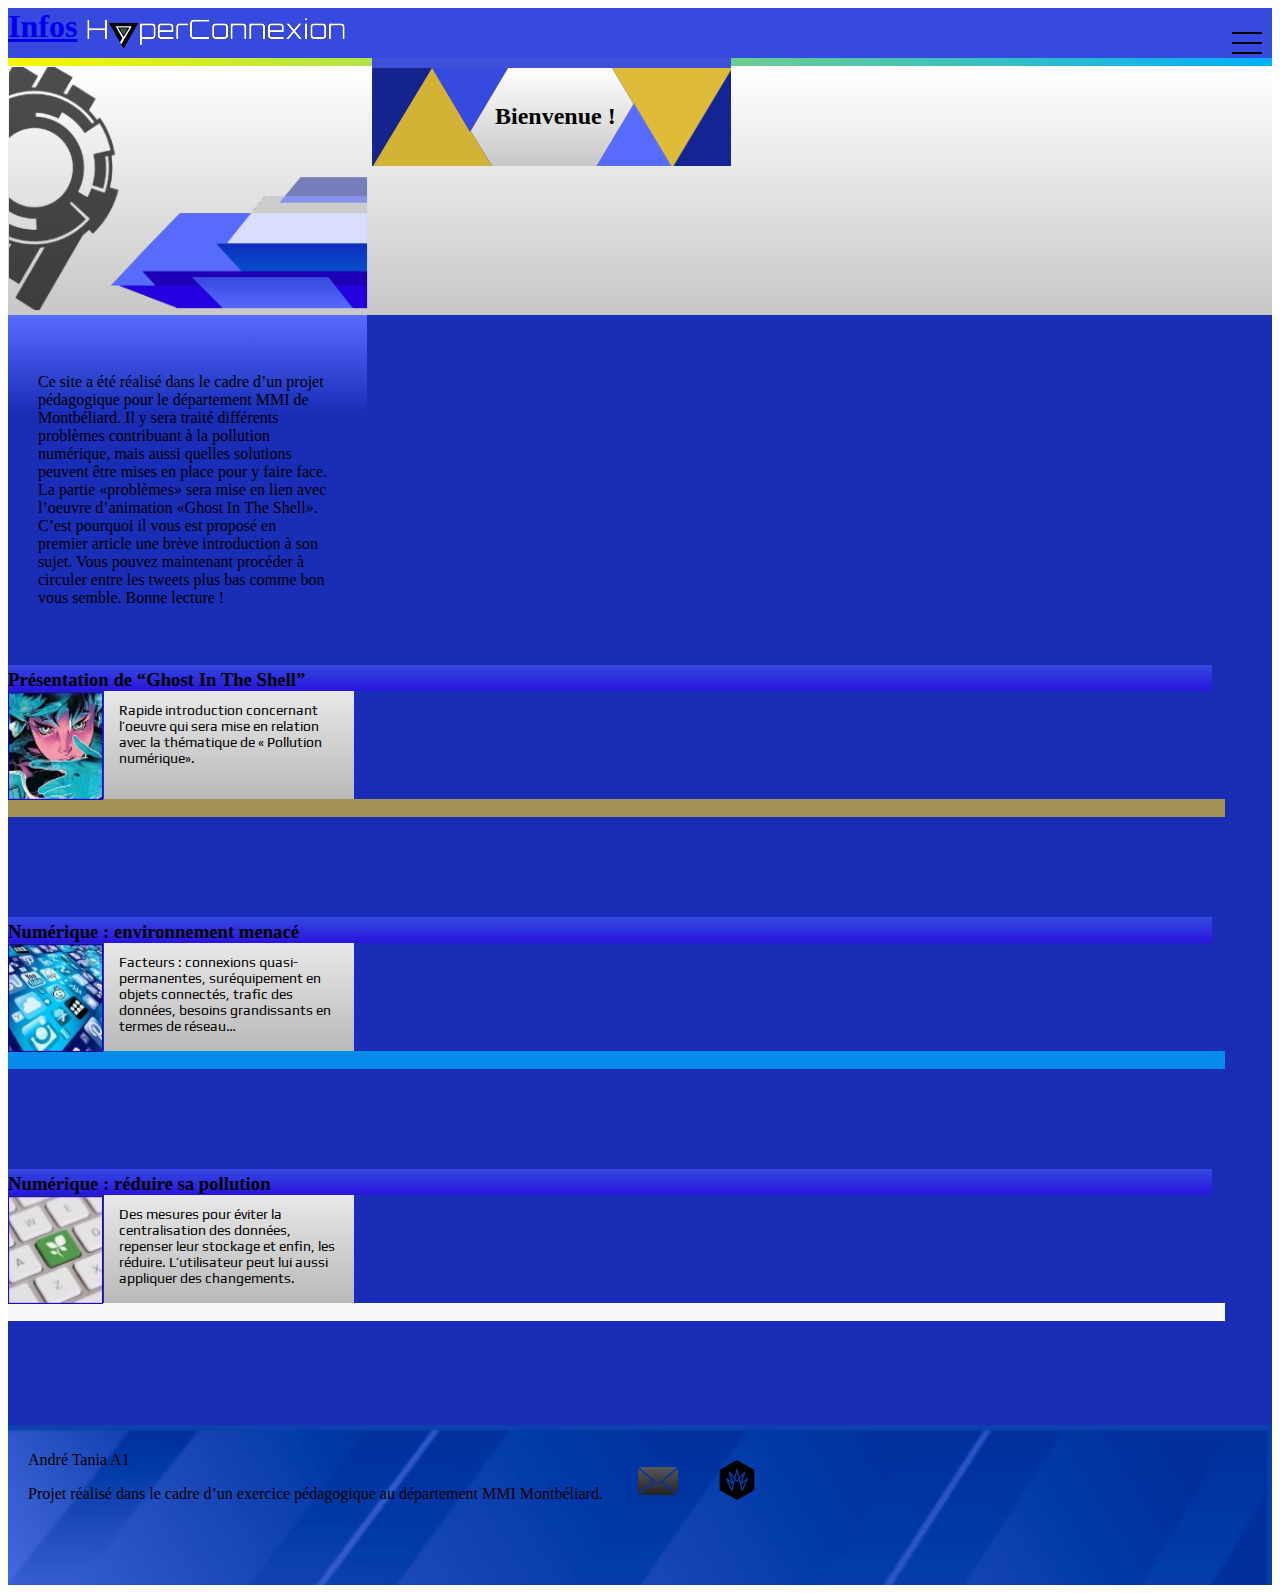
==== index.html @ 6649cec8 "css header et footer sur chaque page" ====
<!doctype html>
<html lang="fr">
<head>
    <meta charset="UTF-8">
    <meta name="viewport"
          content="width=device-width, user-scalable=no, initial-scale=1.0, maximum-scale=1.0, minimum-scale=1.0">
    <meta http-equiv="X-UA-Compatible" content="ie=edge">
    <meta name="viewport" content="width=device-width, initial-scale=1.0">
    <link rel="stylesheet" href="css/mescss/typography.css">
    <link rel="stylesheet" href="css/mescss/menu.css">
    <link rel="stylesheet" href="css/mescss/mise-en-page-accueil.css">
    <title> HyperConnexion - Projet S1 </title>
</head>
<body>
<header class="marge gradient">
    <h1> <span><a href="a-propos.html" align="left">Infos</a></span>
        <span class="logo"><a href="index.html"> HyperConnexion</a></span> </h1>

        <!-- <h1><a href="">Menu Mobile</a></h1> -->
        <div class="nav-toggle" onclick="document.documentElement.classList.toggle('menu-open')">
            <div class="nav-toggle-bar"></div>
        </div>
    <nav id="" class="menu">
        <ul>
            <li><a href="index.html">Accueil</a></li>
            <li><a href="article-intro.html">Article introductif</a></li>
            <li><a href="article-pbs.html">Article problèmes</a></li>
            <li><a href="article-solutions.html">Article solutions</a></li>
            <li><a href="a-propos.html">A propos</a></li>
            <li><a href="contact.html">Contact</a></li>

        </ul>
    </nav>
</header>

<div class="haut-page-accueil">
    <img src="img/Accueil/formes-geometriques-et-logo.png" height="260" width="395" alt="Formes géométriques et logo section 9">
    <div class="bandeau-bienvenue">
    <ul>
        <li><img class="triangles1" src="img/Accueil/triangles_left.png" width="137" height="98" alt="triangles"></li>
        <li><h2>Bienvenue !</h2></li>
        <li><img class="triangles2" src="img/Accueil/triangles_right.png" width="136" height="97" alt="triangles"></li>
    </ul>
    </div>

</div>

<main class="fond">
    <div class="blue-gradient"></div>

    <p> Ce site a été réalisé dans le cadre d’un projet pédagogique pour le département MMI de Montbéliard. Il y sera traité différents problèmes contribuant à la pollution numérique, mais aussi quelles solutions peuvent être
    mises en place pour y faire face.
    La partie «problèmes» sera mise en lien avec l’oeuvre d’animation «Ghost In The Shell». C’est pourquoi il vous est proposé en premier article une brève introduction à son sujet.
    Vous pouvez maintenant procéder à circuler entre les tweets plus bas comme bon vous semble.
    Bonne lecture ! </p>

<div class="tweets">

    <h3 class="marge-titres"> Présentation de “Ghost In The Shell” </h3>
        <img class="images-tweets" src="img/Accueil/icone-gits@2x.jpg" width="89" height="93" alt="icone Ghost In The Shell">
        <p class="gris"> Rapide introduction concernant
        l’oeuvre qui sera mise en relation
        avec la thématique de « Pollution
        numérique».
        </p>
    <div class="marge-basse1"> </div>

    <h3 class="marge-titres"> Numérique : environnement menacé </h3>
        <img class="images-tweets" src="img/Accueil/mobile-phone@2x.jpg" width="91" height="95" alt="icone applications">
        <p class="gris"> Facteurs : connexions quasi-permanentes, suréquipement en objets connectés, trafic des
        données, besoins grandissants en termes de réseau…
        </p>
    <div class="marge-basse2"> </div>

     <h3 class="marge-titres"> Numérique : réduire sa pollution </h3>
        <img class="images-tweets" src="img/Accueil/ICT-Agri2@2x.jpg" width="92" height="97" alt="icone clavier touche écologie">
        <p class="gris"> Des mesures pour éviter la centralisation des données,  repenser leur stockage et enfin, les réduire. L’utilisateur peut lui aussi appliquer des changements. </p>
    <div class="marge-basse3"> </div>



</div>

</main>

<footer>
    <div class="mentions module-footer">
    <p> André Tania A1</p>
    <p> Projet réalisé dans le cadre
        d’un exercice pédagogique au
        département MMI Montbéliard.</p>
    </div>
    <address class="contact-mmi module-footer">

            <a class="contact" href="contact.html">Contact</a>
            <a href="http://mmimontbeliard.com/"><div class="mmi"><img src="img/Footer/MMi_logo.svg" width="40" height="40" alt="Logo MMI"></div> </a>

    </address>
</footer>

</body>
</html>
---- css/mescss/typography.css ----
@import url('https://fonts.googleapis.com/css2?family=Orbitron&display=swap');
@import url('https://fonts.googleapis.com/css2?family=Play&display=swap');
@import url('https://fonts.googleapis.com/css2?family=Comfortaa:wght@300&display=swap');
body {


}


@font-face {
    font-family: 'Orbitron', sans-serif;
    font-weight: normal;
    font-style: normal;

}

@font-face {
    font-family: 'Comfortaa', cursive;
    font-weight: normal;
    font-style: normal;
}


@font-face {
    font-family: 'Play', sans-serif;
    font-weight: normal;
    font-style: normal;

}
---- css/mescss/menu.css ----
.nav-toggle {
    width: 30px;
    height: 30px;
    position: absolute;
    top: 52px;
    right: 18px;
    z-index: 2;
    display: flex;
    align-items: center;
    justify-content: center;
}

.nav-toggle-bar, .nav-toggle-bar::before,.nav-toggle-bar::after {
    content:"";
    background-color: black;
    width: 100%;
    height: 2px;
    position: absolute;
    left: 0;
    top: -10px;
}

.nav-toggle-bar::before{
    top: -10px;

}
.nav-toggle-bar::after{
    top: 10px;

}



.menu {
    visibility: hidden;
    background-color: midnightblue;
    position: fixed;
    top: 0;
    left: 0;
    bottom: 0;
    right: 0;
    display: flex;
    align-items: center;
    justify-content: center;
    transform: translateX(200px);
    transition: transform 1s;

}

.menu ul {
    list-style: none;
    margin: 0;
    padding: 0;
    font-size: 24px;
}

.menu a {
    color: white;
}

.menu-open .menu {
    visibility: visible;
    transform: translateX(0);
}
---- css/mescss/mise-en-page-accueil.css ----
body>header>h1>.logo>a {
    display: inline-block;
    width: 261px;
    height: 50px;
    background-image: url(../img/Header/logo.png);
    text-indent: -9999px;
    background-repeat: no-repeat;
    background-position: center;

}

header {
    background-color: #364AE0;

}

.marge {
    border-bottom: 8px solid;
    border-image-slice: 1;

}

.gradient {
    border-image-source: linear-gradient(to left, #00AFFC, #F9F700);
}

h1 {
    margin-bottom: 0;
    margin-top: 0;
}


.bandeau-bienvenue {
    background : linear-gradient(white,#C7C7C7);
    width: 359px;
    height: 98px;
    margin-top: -8px;

}

.blue-gradient {
    width: 359px;
    height: 98px;
    background: linear-gradient(#576BFF, #192DB7);


}

body>div.haut-page-accueil>div.bandeau-bienvenue>ul>li {
    display: inline-block;
    vertical-align: top;


}

body>div.haut-page-accueil>div.bandeau-bienvenue {
    display: inline-block;
    vertical-align: top;


}


body>div.haut-page-accueil>div.bandeau-bienvenue>ul {
    list-style-type: none;
    padding: 0;
    margin-top: 0;
    margin-bottom: 0;



}

.triangles2 {
    display: inline-block;
    vertical-align: top;
    margin-left: -25px;
    height: 98px;


}

h2 {
    text-align: center;
    margin-left: -18px;
    margin-top: 35px;


}

h3 {
    margin-bottom: 11px;
}

body>div.haut-page-accueil>img {
    width: 360px;
    height: 245px;
}

.haut-page-accueil {
    background : linear-gradient(white,#C7C7C7);
}

body>div.haut-page-accueil>div.bandeau-bienvenue {
    border-top: 10px solid #3D50D7;
}

body>main.fond>p {

    width: 291px;
    margin-bottom: 58px;
    margin-left: 30px;
    margin-right: 30px;
    margin-top: -40px;


}

.marge-titres {
    background : linear-gradient(#364AE0, #2814DD);
    padding-top : 4px;
}

div.marge-basse1 {

}

.marge-basse1 {
    border-bottom: 18px solid #A59155;
    margin-right: -13px;
    margin-bottom: 100px;


}

div.marge-basse2 {

}


.marge-basse2 {
    border-bottom: 18px solid #068BEB;
    margin-right: -13px;
    margin-bottom: 100px;

}

div.marge-basse3 {

}


.marge-basse3 {
    border-bottom: 18px solid #F8F8F8;
    margin-right: -13px;

}


p.gris {
    background : linear-gradient(#E8E8E8,#B9B9B9);
    margin-left: 96px;
    margin-bottom: 0;
    margin-top: -113px;
    font-size: 14px;
    padding-top: 11px;
    padding-bottom: 2px;
    padding-left: 15px;
    padding-right: 10px;
    font-family: 'Play', sans-serif;
    width: 225px;
    height: 95px;

}

.images-tweets {
    margin-top: -10px;
    height: 108px;
    width: 95px;
}


div.tweets {
    margin-right: 60px;
    padding-bottom: 80px;



}

div.mentions.module-footer {
    margin-top: 0;
    padding-top: 10px;
}

footer {
    width: 100%;
    height: 160px;
    background-image: url(../img/Footer/pattern.png);
    background-size: cover;


}

.module-footer {
    display: table-cell;
    vertical-align: top;

}

.mentions.module-footer {
    display: table-cell;
    vertical-align: top;
    width: 50%;
}

.contact-mmi.module-footer {
    display: table-cell;
    vertical-align: top;
    width: 50%;
}

footer>div.mentions.module-footer>p {
    margin-right: 20px;
    margin-left: 20px;
}

.contact-mmi a{
    background-repeat: no-repeat;
    width: 40px;
    height: 40px;
    display: block;

}

.contact-mmi a[href^="contact.html"] {
    background-image: url(../img/Footer/mail.svg);
    text-indent: -9999px;
    background-repeat: no-repeat;
    width: 40px;
    height: 40px;
}

.mmi img {
    padding-top: 35px;
    margin-right: 10px;
    padding-left: 35px;
}

a.contact {
    padding-top: 25px;
    margin-left: 15px;
}


body>footer>address.contact-mmi>a {
    display: inline-block;

}



footer>address.contact-mmi.module-footer>a {
    list-style-type: none;
}



main.fond {
    height: 1110px;
    background-color: #192DB7;
}
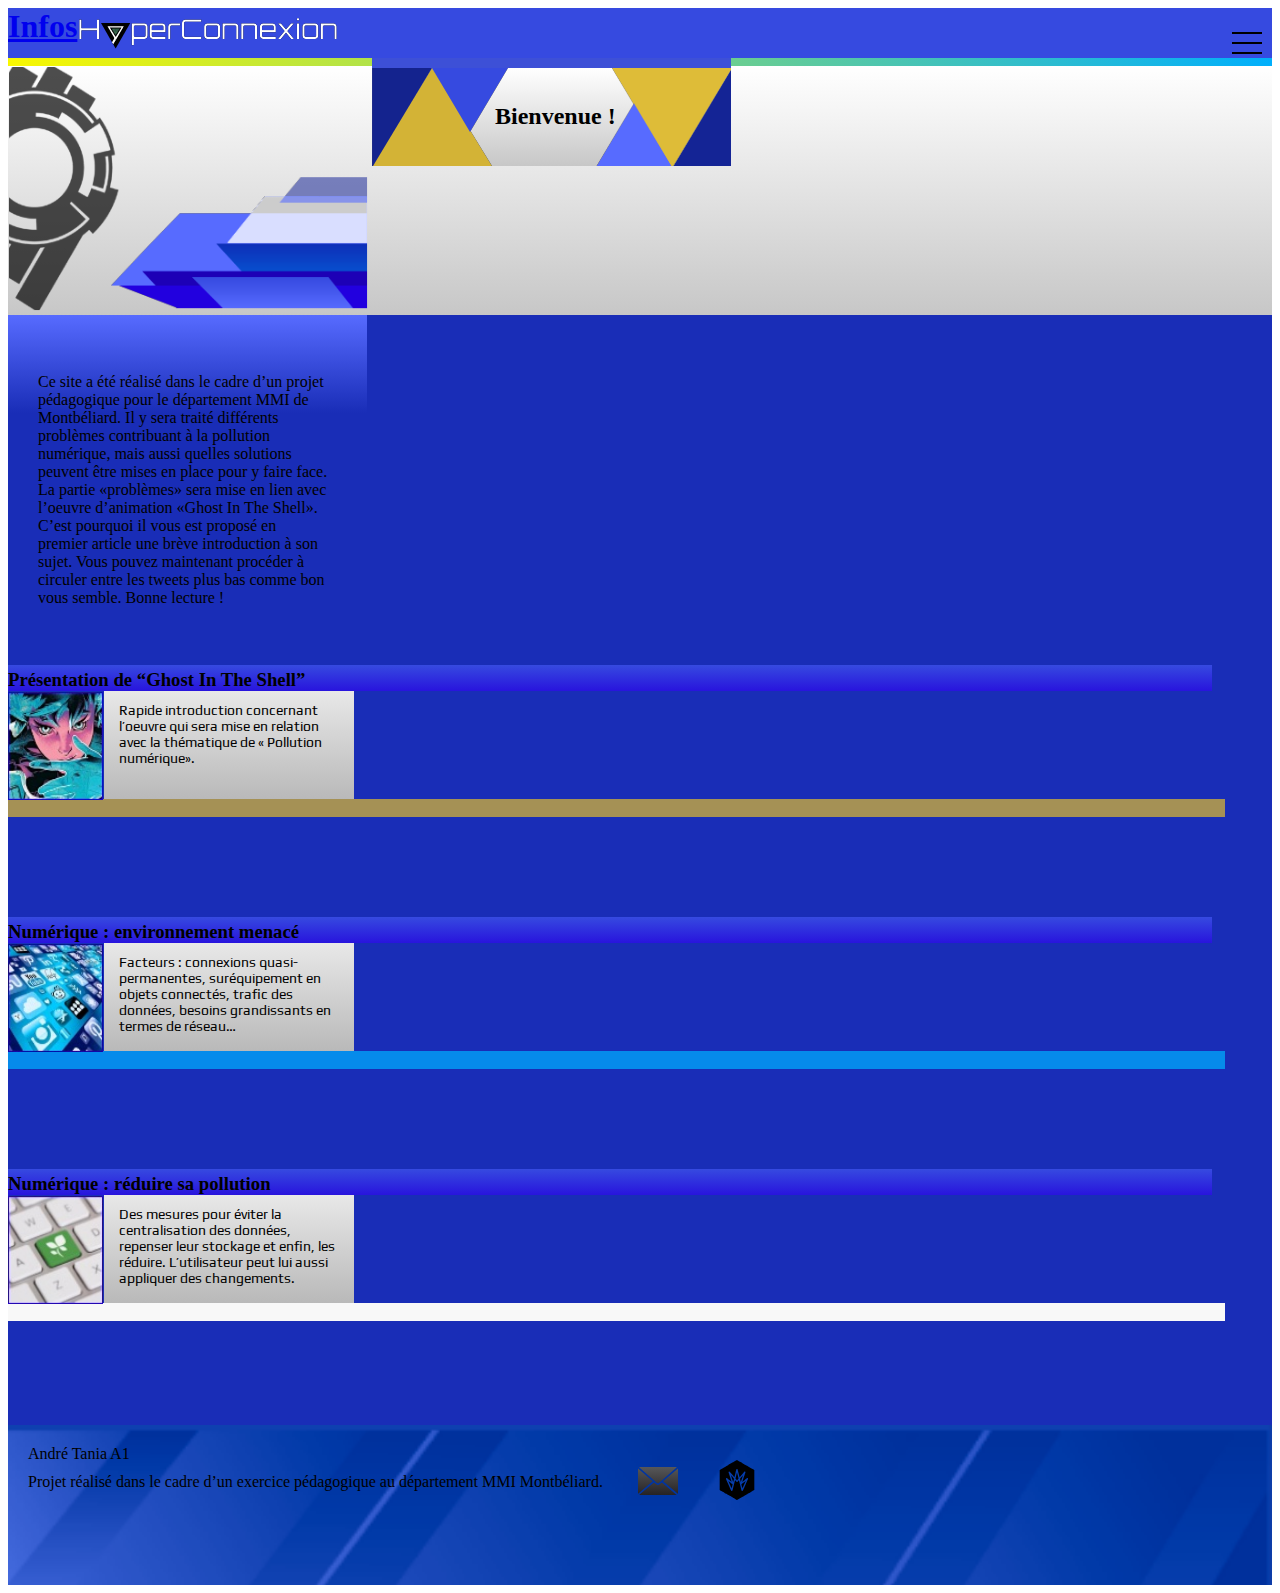
==== commit 7c58d86f: "lien vers article suivant css" ====
--- a/index.html
+++ b/index.html
@@ -13,7 +13,7 @@
 </head>
 <body>
 <header class="marge gradient">
-    <h1> <span><a href="a-propos.html" align="left">Infos</a></span>
+    <h1> <span class="infos"><a href="a-propos.html">Infos</a></span>
         <span class="logo"><a href="index.html"> HyperConnexion</a></span> </h1>
 
         <!-- <h1><a href="">Menu Mobile</a></h1> -->
--- a/css/mescss/typography.css
+++ b/css/mescss/typography.css
@@ -1,6 +1,7 @@
 @import url('https://fonts.googleapis.com/css2?family=Orbitron&display=swap');
 @import url('https://fonts.googleapis.com/css2?family=Play&display=swap');
 @import url('https://fonts.googleapis.com/css2?family=Comfortaa:wght@300&display=swap');
+@import url(https://netdna.bootstrapcdn.com/font-awesome/4.2.0/css/font-awesome.css);
 body {
 
 
--- a/css/mescss/mise-en-page-accueil.css
+++ b/css/mescss/mise-en-page-accueil.css
@@ -9,6 +9,10 @@
 
 }
 
+.infos {
+    float: left;
+}
+
 header {
     background-color: #364AE0;
 
@@ -57,7 +61,6 @@
     display: inline-block;
     vertical-align: top;
 
-
 }
 
 
@@ -67,8 +70,6 @@
     margin-top: 0;
     margin-bottom: 0;
 
-
-
 }
 
 .triangles2 {
@@ -76,7 +77,6 @@
     vertical-align: top;
     margin-left: -25px;
     height: 98px;
-
 
 }
 
@@ -84,7 +84,6 @@
     text-align: center;
     margin-left: -18px;
     margin-top: 35px;
-
 
 }
 
@@ -121,9 +120,6 @@
     padding-top : 4px;
 }
 
-div.marge-basse1 {
-
-}
 
 .marge-basse1 {
     border-bottom: 18px solid #A59155;
@@ -133,9 +129,6 @@
 
 }
 
-div.marge-basse2 {
-
-}
 
 
 .marge-basse2 {
@@ -145,9 +138,6 @@
 
 }
 
-div.marge-basse3 {
-
-}
 
 
 .marge-basse3 {
@@ -223,6 +213,9 @@
 footer>div.mentions.module-footer>p {
     margin-right: 20px;
     margin-left: 20px;
+    margin-top: 0;
+    margin-bottom: 0;
+    padding-top: 10px;
 }
 
 .contact-mmi a{
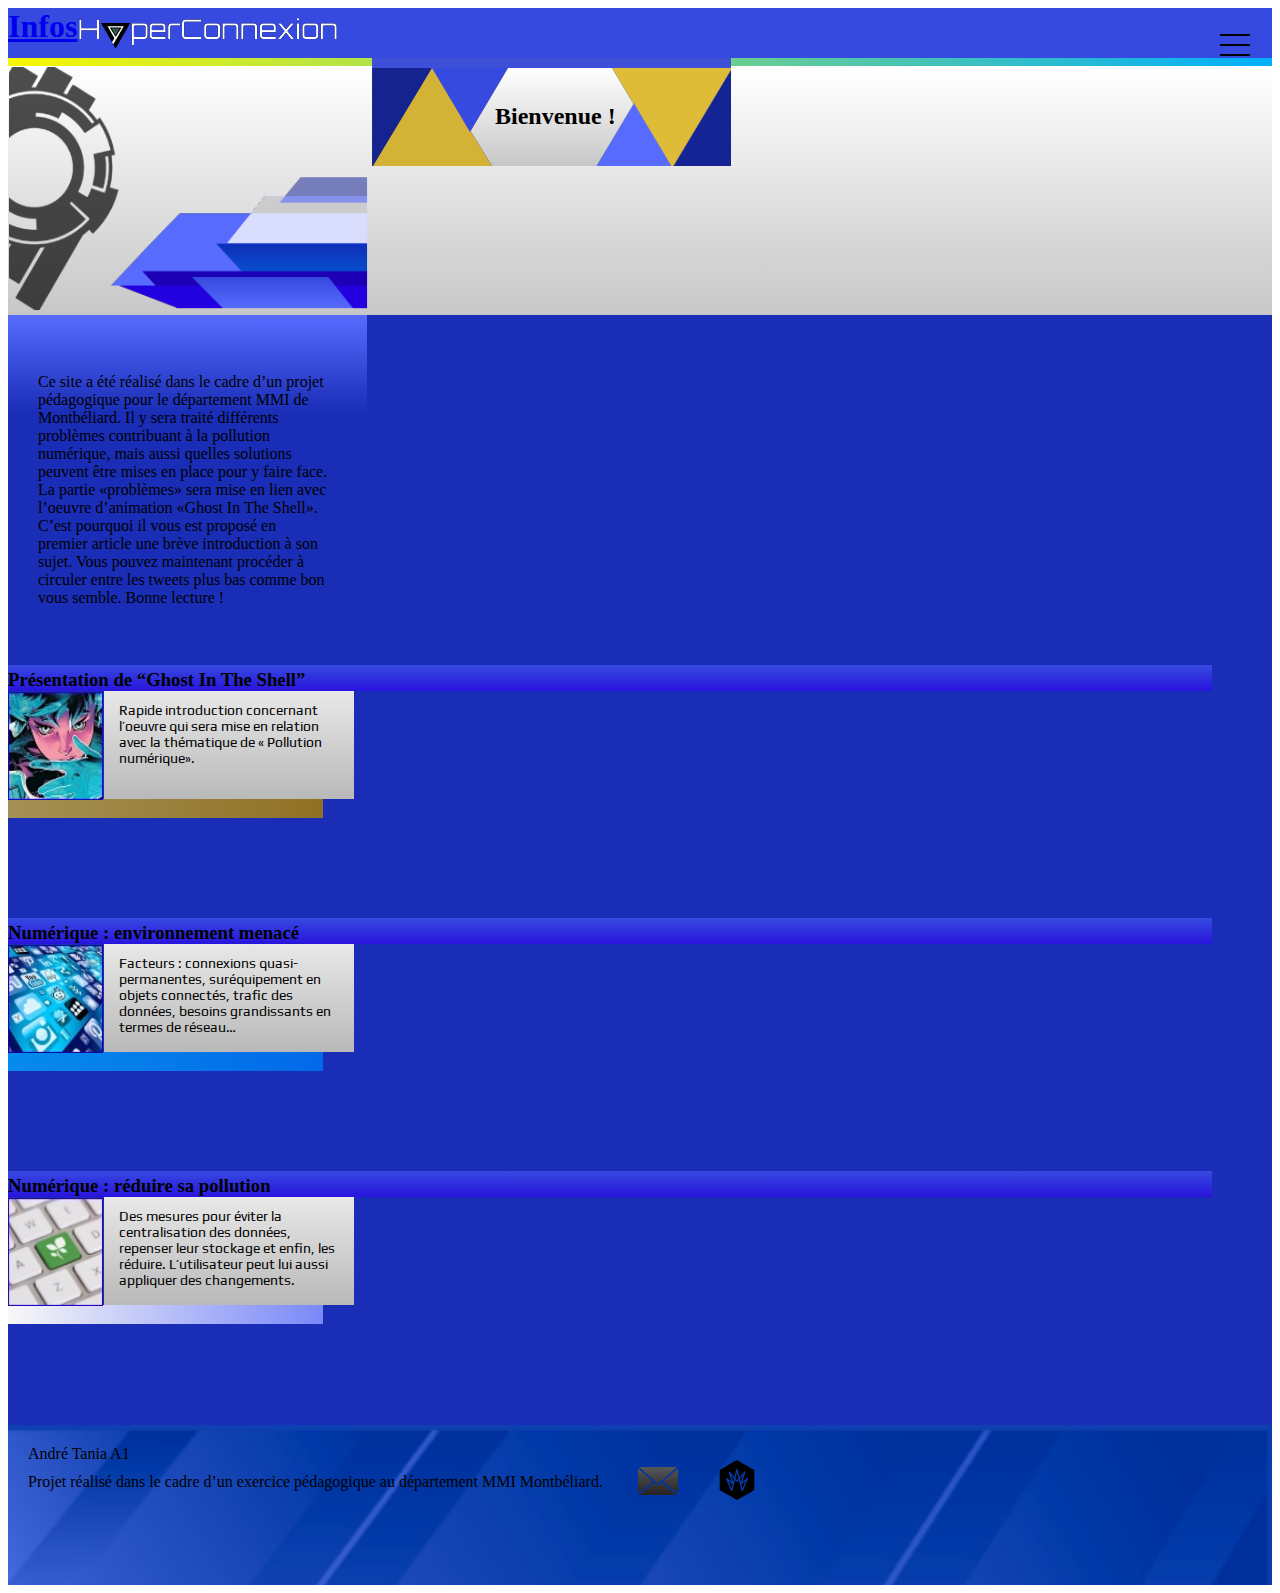
==== commit f953fc48: "Menu de navigation css fonctionnel" ====
--- a/index.html
+++ b/index.html
@@ -16,11 +16,11 @@
     <h1> <span class="infos"><a href="a-propos.html">Infos</a></span>
         <span class="logo"><a href="index.html"> HyperConnexion</a></span> </h1>
 
-        <!-- <h1><a href="">Menu Mobile</a></h1> -->
+
         <div class="nav-toggle" onclick="document.documentElement.classList.toggle('menu-open')">
             <div class="nav-toggle-bar"></div>
         </div>
-    <nav id="" class="menu">
+    <nav class="menu">
         <ul>
             <li><a href="index.html">Accueil</a></li>
             <li><a href="article-intro.html">Article introductif</a></li>
@@ -28,7 +28,6 @@
             <li><a href="article-solutions.html">Article solutions</a></li>
             <li><a href="a-propos.html">A propos</a></li>
             <li><a href="contact.html">Contact</a></li>
-
         </ul>
     </nav>
 </header>
--- a/css/mescss/typography.css
+++ b/css/mescss/typography.css
@@ -2,10 +2,6 @@
 @import url('https://fonts.googleapis.com/css2?family=Play&display=swap');
 @import url('https://fonts.googleapis.com/css2?family=Comfortaa:wght@300&display=swap');
 @import url(https://netdna.bootstrapcdn.com/font-awesome/4.2.0/css/font-awesome.css);
-body {
-
-
-}
 
 
 @font-face {
@@ -27,4 +23,21 @@
     font-weight: normal;
     font-style: normal;
 
+}
+
+
+body>article>div.lien {
+    display: inline-block;
+    vertical-align: top;
+
+
+}
+
+body>article>div.lien>a {
+    color: #00F9DE;
+
+}
+
+.lien {
+    float: right;
 }--- a/css/mescss/menu.css
+++ b/css/mescss/menu.css
@@ -2,64 +2,118 @@
     width: 30px;
     height: 30px;
     position: absolute;
-    top: 52px;
-    right: 18px;
-    z-index: 2;
+    top: 30px;
+    right: 30px;
     display: flex;
     align-items: center;
     justify-content: center;
+    z-index: 2;
+
 }
 
-.nav-toggle-bar, .nav-toggle-bar::before,.nav-toggle-bar::after {
+.nav-toggle-bar, .nav-toggle-bar::before, .nav-toggle-bar::after {
     content:"";
     background-color: black;
     width: 100%;
     height: 2px;
     position: absolute;
     left: 0;
-    top: -10px;
+    transition: all .4s ease-in-out;
+
 }
 
 .nav-toggle-bar::before{
     top: -10px;
-
 }
 .nav-toggle-bar::after{
     top: 10px;
 
 }
 
+.menu-open .nav-toggle-bar {
+    transform: rotate(135deg);
+    background-color: white;
+}
 
+.menu-open .nav-toggle-bar::before,
+.menu-open .nav-toggle-bar::after {
+    transform: rotate(90deg);
+    background-color: white;
+    top: 0;
+}
 
 .menu {
-    visibility: hidden;
-    background-color: midnightblue;
+
+    background-color: #1428B1;
+
     position: fixed;
     top: 0;
     left: 0;
     bottom: 0;
     right: 0;
+
     display: flex;
     align-items: center;
     justify-content: center;
-    transform: translateX(200px);
-    transition: transform 1s;
+    transform: translateX(100vw);
+    transition: all .4s;
+    z-index: 1;
+
+}
+
+.menu-open .menu {
+    transform: translateX(0);
+}
+
+.menu-open,
+.menu-open body{
+    overflow: hidden;
+}
+
+
+.menu li {
+    margin-bottom: 30px;
+    transform: translateX(30px);
+    opacity: 0;
+    transition: all 2s ease;
 
 }
 
 .menu ul {
     list-style: none;
+    text-transform: uppercase;
     margin: 0;
     padding: 0;
-    font-size: 24px;
+    font-size: 2.3rem;
+
+
+}
+
+.menu-open .menu li {
+    transform: translateX(0);
+    opacity: 1;
 }
 
 .menu a {
     color: white;
 }
 
-.menu-open .menu {
-    visibility: visible;
-    transform: translateX(0);
+.menu-open .menu li:nth-child(n+1) {
+    transition-delay: .3s;
+}
+.menu-open .menu li:nth-child(n+2) {
+    transition-delay: .35s;
+}
+.menu-open .menu li:nth-child(n+3) {
+    transition-delay: .4s;
+}
+.menu-open .menu li:nth-child(n+4) {
+    transition-delay: .45s;
+}
+.menu-open .menu li:nth-child(n+5) {
+    transition-delay: .5s;
 }
 
+
+
+
--- a/css/mescss/mise-en-page-accueil.css
+++ b/css/mescss/mise-en-page-accueil.css
@@ -121,31 +121,28 @@
 }
 
 
-.marge-basse1 {
-    border-bottom: 18px solid #A59155;
-    margin-right: -13px;
+div.marge-basse1 {
+    background : linear-gradient(to right, #A59155, #907123);
+    padding-top : 19px;
+    width: 315px;
     margin-bottom: 100px;
-
-
-}
-
-
-
-.marge-basse2 {
-    border-bottom: 18px solid #068BEB;
-    margin-right: -13px;
+}
+
+
+div.marge-basse2 {
+    background : linear-gradient(to right, #068BEB, #0269E9);
+    padding-top : 19px;
+    width: 315px;
     margin-bottom: 100px;
-
-}
-
-
-
-.marge-basse3 {
-    border-bottom: 18px solid #F8F8F8;
-    margin-right: -13px;
-
-}
-
+}
+
+
+div.marge-basse3 {
+    background : linear-gradient(to right, #F8F8F8, #7A89F8);
+    padding-top : 19px;
+    width: 315px;
+    margin-bottom: 100px;
+}
 
 p.gris {
     background : linear-gradient(#E8E8E8,#B9B9B9);
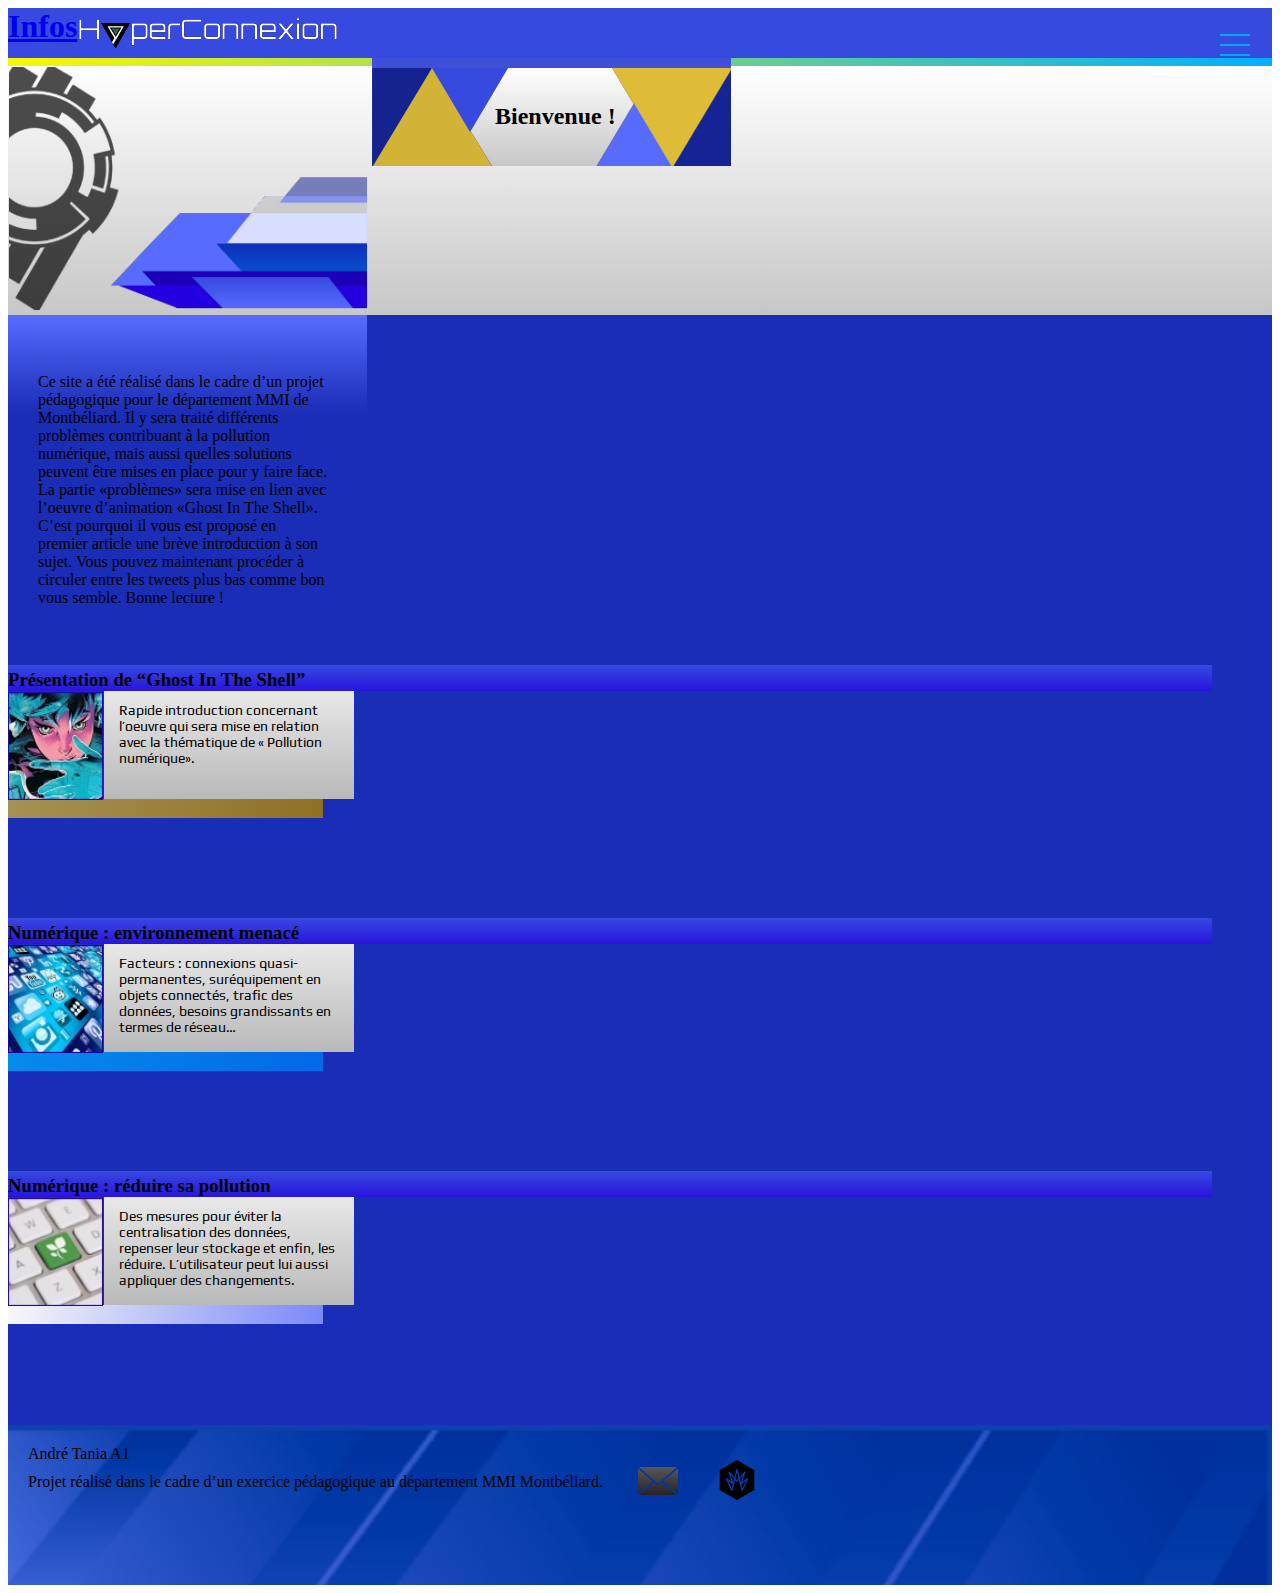
==== commit d3905823: "css images de fond sur les pages" ====
--- a/index.html
+++ b/index.html
@@ -22,12 +22,12 @@
         </div>
     <nav class="menu">
         <ul>
-            <li><a href="index.html">Accueil</a></li>
-            <li><a href="article-intro.html">Article introductif</a></li>
-            <li><a href="article-pbs.html">Article problèmes</a></li>
-            <li><a href="article-solutions.html">Article solutions</a></li>
-            <li><a href="a-propos.html">A propos</a></li>
-            <li><a href="contact.html">Contact</a></li>
+            <li><a href="index.html">Accueil <i class="fa fa-home" aria-hidden="true"></i></a></li>
+            <li><a href="article-intro.html">Article introductif <i class="fa fa-file-text" aria-hidden="true"></i></a></li>
+            <li><a href="article-pbs.html">Article problèmes <i class="fa fa-file-text" aria-hidden="true"></i></a></li>
+            <li><a href="article-solutions.html">Article solutions <i class="fa fa-file-text" aria-hidden="true"></i></a></li>
+            <li><a href="a-propos.html">A propos <i class="fa fa-question-circle" aria-hidden="true"></i></a></li>
+            <li><a href="contact.html">Contact <i class="fa fa-at" aria-hidden="true"></i></a></li>
         </ul>
     </nav>
 </header>
--- a/css/mescss/menu.css
+++ b/css/mescss/menu.css
@@ -13,7 +13,7 @@
 
 .nav-toggle-bar, .nav-toggle-bar::before, .nav-toggle-bar::after {
     content:"";
-    background-color: black;
+    background-color: #00ABFD;
     width: 100%;
     height: 2px;
     position: absolute;
@@ -32,19 +32,22 @@
 
 .menu-open .nav-toggle-bar {
     transform: rotate(135deg);
-    background-color: white;
+    background-color: #00F9DE;
 }
 
 .menu-open .nav-toggle-bar::before,
 .menu-open .nav-toggle-bar::after {
     transform: rotate(90deg);
-    background-color: white;
+    background-color: #00F9DE;
     top: 0;
 }
 
 .menu {
 
     background-color: #1428B1;
+    background-image: url(../img/Menu/fond.png);
+    background-size: cover;
+    width: 375px;
 
     position: fixed;
     top: 0;
@@ -81,10 +84,12 @@
 
 .menu ul {
     list-style: none;
-    text-transform: uppercase;
+
     margin: 0;
     padding: 0;
-    font-size: 2.3rem;
+    font-size: 25px;
+    font-family: 'Play', sans-serif;
+
 
 
 }
@@ -95,7 +100,9 @@
 }
 
 .menu a {
-    color: white;
+    color: #00F9DE;
+    text-decoration: none;
+
 }
 
 .menu-open .menu li:nth-child(n+1) {
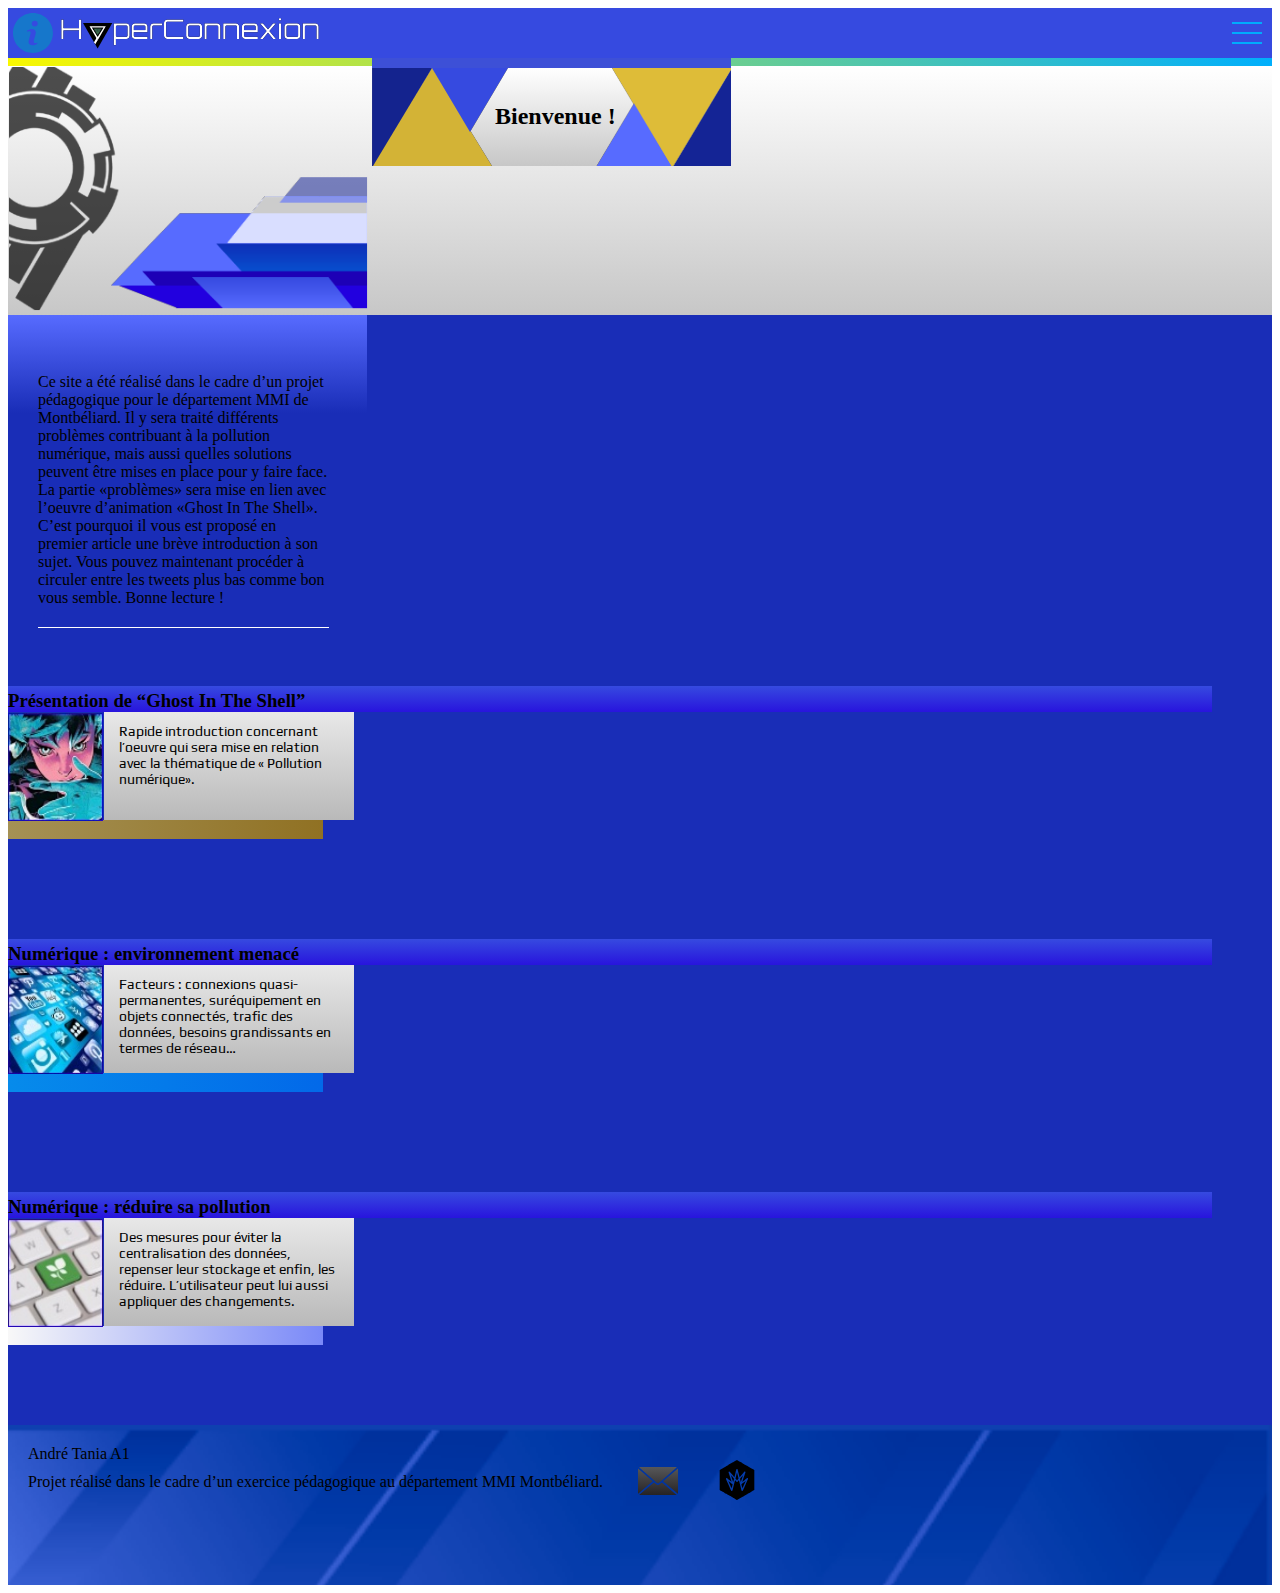
==== commit fe2bc90f: "vidéo trailer intégrée" ====
--- a/index.html
+++ b/index.html
@@ -13,9 +13,8 @@
 </head>
 <body>
 <header class="marge gradient">
-    <h1> <span class="infos"><a href="a-propos.html">Infos</a></span>
+    <h1> <span class="infos"><a href="a-propos.html"><img src="img/Header/round-information-blue.svg" width="40" height="40" alt="Infos"></a></span>
         <span class="logo"><a href="index.html"> HyperConnexion</a></span> </h1>
-
 
         <div class="nav-toggle" onclick="document.documentElement.classList.toggle('menu-open')">
             <div class="nav-toggle-bar"></div>
@@ -47,7 +46,7 @@
 <main class="fond">
     <div class="blue-gradient"></div>
 
-    <p> Ce site a été réalisé dans le cadre d’un projet pédagogique pour le département MMI de Montbéliard. Il y sera traité différents problèmes contribuant à la pollution numérique, mais aussi quelles solutions peuvent être
+    <p class="filet"> Ce site a été réalisé dans le cadre d’un projet pédagogique pour le département MMI de Montbéliard. Il y sera traité différents problèmes contribuant à la pollution numérique, mais aussi quelles solutions peuvent être
     mises en place pour y faire face.
     La partie «problèmes» sera mise en lien avec l’oeuvre d’animation «Ghost In The Shell». C’est pourquoi il vous est proposé en premier article une brève introduction à son sujet.
     Vous pouvez maintenant procéder à circuler entre les tweets plus bas comme bon vous semble.
--- a/css/mescss/menu.css
+++ b/css/mescss/menu.css
@@ -2,12 +2,14 @@
     width: 30px;
     height: 30px;
     position: absolute;
-    top: 30px;
-    right: 30px;
+    top: 18px;
+    right: 18px;
     display: flex;
     align-items: center;
     justify-content: center;
     z-index: 2;
+
+
 
 }
 
@@ -19,6 +21,7 @@
     position: absolute;
     left: 0;
     transition: all .4s ease-in-out;
+
 
 }
 
--- a/css/mescss/mise-en-page-accueil.css
+++ b/css/mescss/mise-en-page-accueil.css
@@ -6,11 +6,16 @@
     text-indent: -9999px;
     background-repeat: no-repeat;
     background-position: center;
+    padding-right: 5px;
 
 }
 
 .infos {
     float: left;
+    width: 38px;
+    height: 38px;
+    margin: 5px;
+
 }
 
 header {
@@ -105,14 +110,17 @@
 }
 
 body>main.fond>p {
-
     width: 291px;
     margin-bottom: 58px;
     margin-left: 30px;
     margin-right: 30px;
     margin-top: -40px;
 
-
+}
+
+.filet {
+    padding-bottom: 20px;
+    border-bottom: 1px solid #FFFFFF;
 }
 
 .marge-titres {
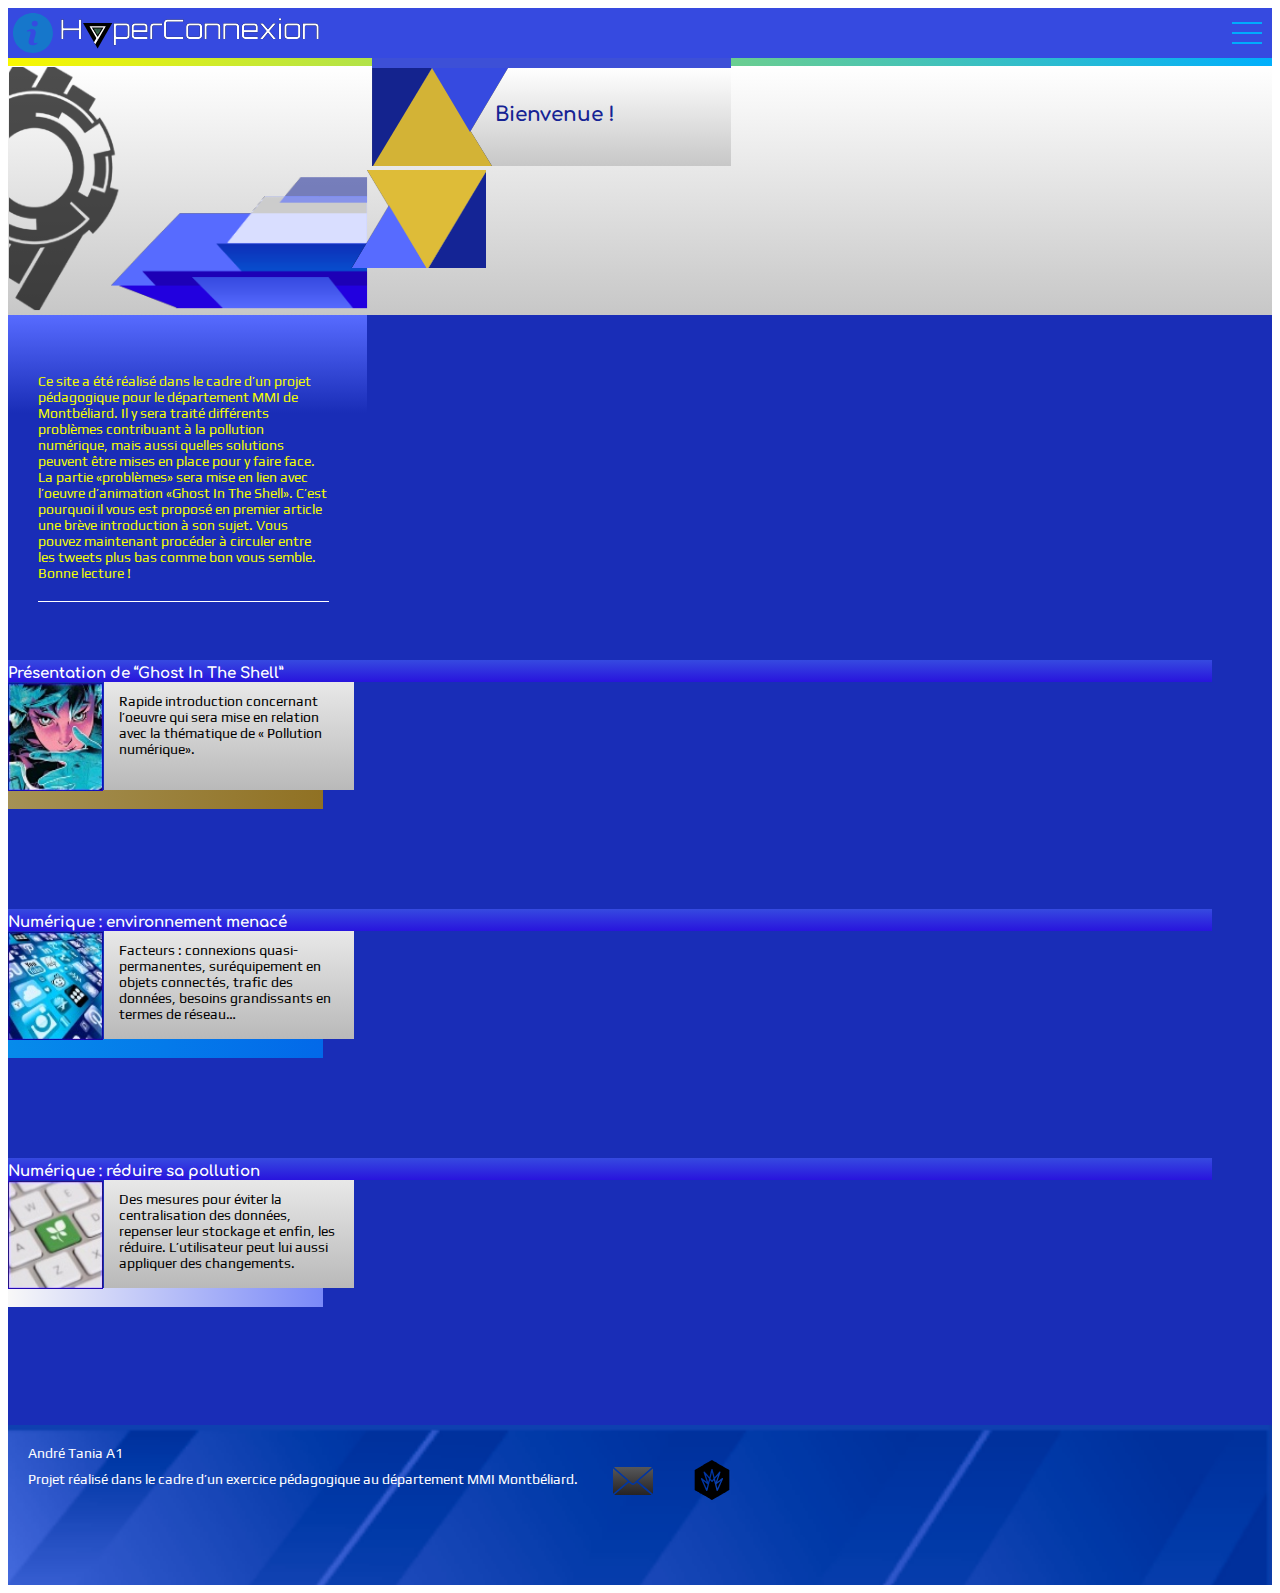
==== commit 6c8ed812: "optimisation des titres, textes" ====
--- a/index.html
+++ b/index.html
@@ -55,26 +55,29 @@
 <div class="tweets">
 
     <h3 class="marge-titres"> Présentation de “Ghost In The Shell” </h3>
+    <a class="tweets" href="article-intro.html">
         <img class="images-tweets" src="img/Accueil/icone-gits@2x.jpg" width="89" height="93" alt="icone Ghost In The Shell">
         <p class="gris"> Rapide introduction concernant
         l’oeuvre qui sera mise en relation
         avec la thématique de « Pollution
         numérique».
-        </p>
+        </p> </a>
     <div class="marge-basse1"> </div>
 
     <h3 class="marge-titres"> Numérique : environnement menacé </h3>
+    <a class="tweets" href="article-pbs.html">
         <img class="images-tweets" src="img/Accueil/mobile-phone@2x.jpg" width="91" height="95" alt="icone applications">
         <p class="gris"> Facteurs : connexions quasi-permanentes, suréquipement en objets connectés, trafic des
         données, besoins grandissants en termes de réseau…
-        </p>
+        </p> </a>
     <div class="marge-basse2"> </div>
 
      <h3 class="marge-titres"> Numérique : réduire sa pollution </h3>
+    <a class="tweets" href="article-solutions.html">
         <img class="images-tweets" src="img/Accueil/ICT-Agri2@2x.jpg" width="92" height="97" alt="icone clavier touche écologie">
         <p class="gris"> Des mesures pour éviter la centralisation des données,  repenser leur stockage et enfin, les réduire. L’utilisateur peut lui aussi appliquer des changements. </p>
     <div class="marge-basse3"> </div>
-
+    </a>
 
 
 </div>
--- a/css/mescss/mise-en-page-accueil.css
+++ b/css/mescss/mise-en-page-accueil.css
@@ -80,7 +80,7 @@
 .triangles2 {
     display: inline-block;
     vertical-align: top;
-    margin-left: -25px;
+    margin-left: -22px;
     height: 98px;
 
 }
@@ -89,11 +89,14 @@
     text-align: center;
     margin-left: -18px;
     margin-top: 35px;
-
+    font-family: 'Comfortaa', sans-serif;
+    color: #162394;
+    font-size: 20px;
 }
 
 h3 {
     margin-bottom: 11px;
+
 }
 
 body>div.haut-page-accueil>img {
@@ -115,6 +118,9 @@
     margin-left: 30px;
     margin-right: 30px;
     margin-top: -40px;
+    color: #F5FF00;
+    font-family: 'Play', sans-serif;
+    font-size: 14px;
 
 }
 
@@ -125,7 +131,10 @@
 
 .marge-titres {
     background : linear-gradient(#364AE0, #2814DD);
-    padding-top : 4px;
+    padding-top : 5px;
+    color: white;
+    font-size: 15px;
+    font-family: 'Comfortaa', sans-serif;
 }
 
 
@@ -150,6 +159,7 @@
     padding-top : 19px;
     width: 315px;
     margin-bottom: 100px;
+
 }
 
 p.gris {
@@ -180,7 +190,11 @@
     padding-bottom: 80px;
 
 
-
+}
+
+a.tweets {
+    text-decoration: none;
+    color: black;
 }
 
 div.mentions.module-footer {
@@ -221,6 +235,9 @@
     margin-top: 0;
     margin-bottom: 0;
     padding-top: 10px;
+    font-family: 'Play', sans-serif;
+    font-size: 14px;
+    color: #FFFFFF;
 }
 
 .contact-mmi a{
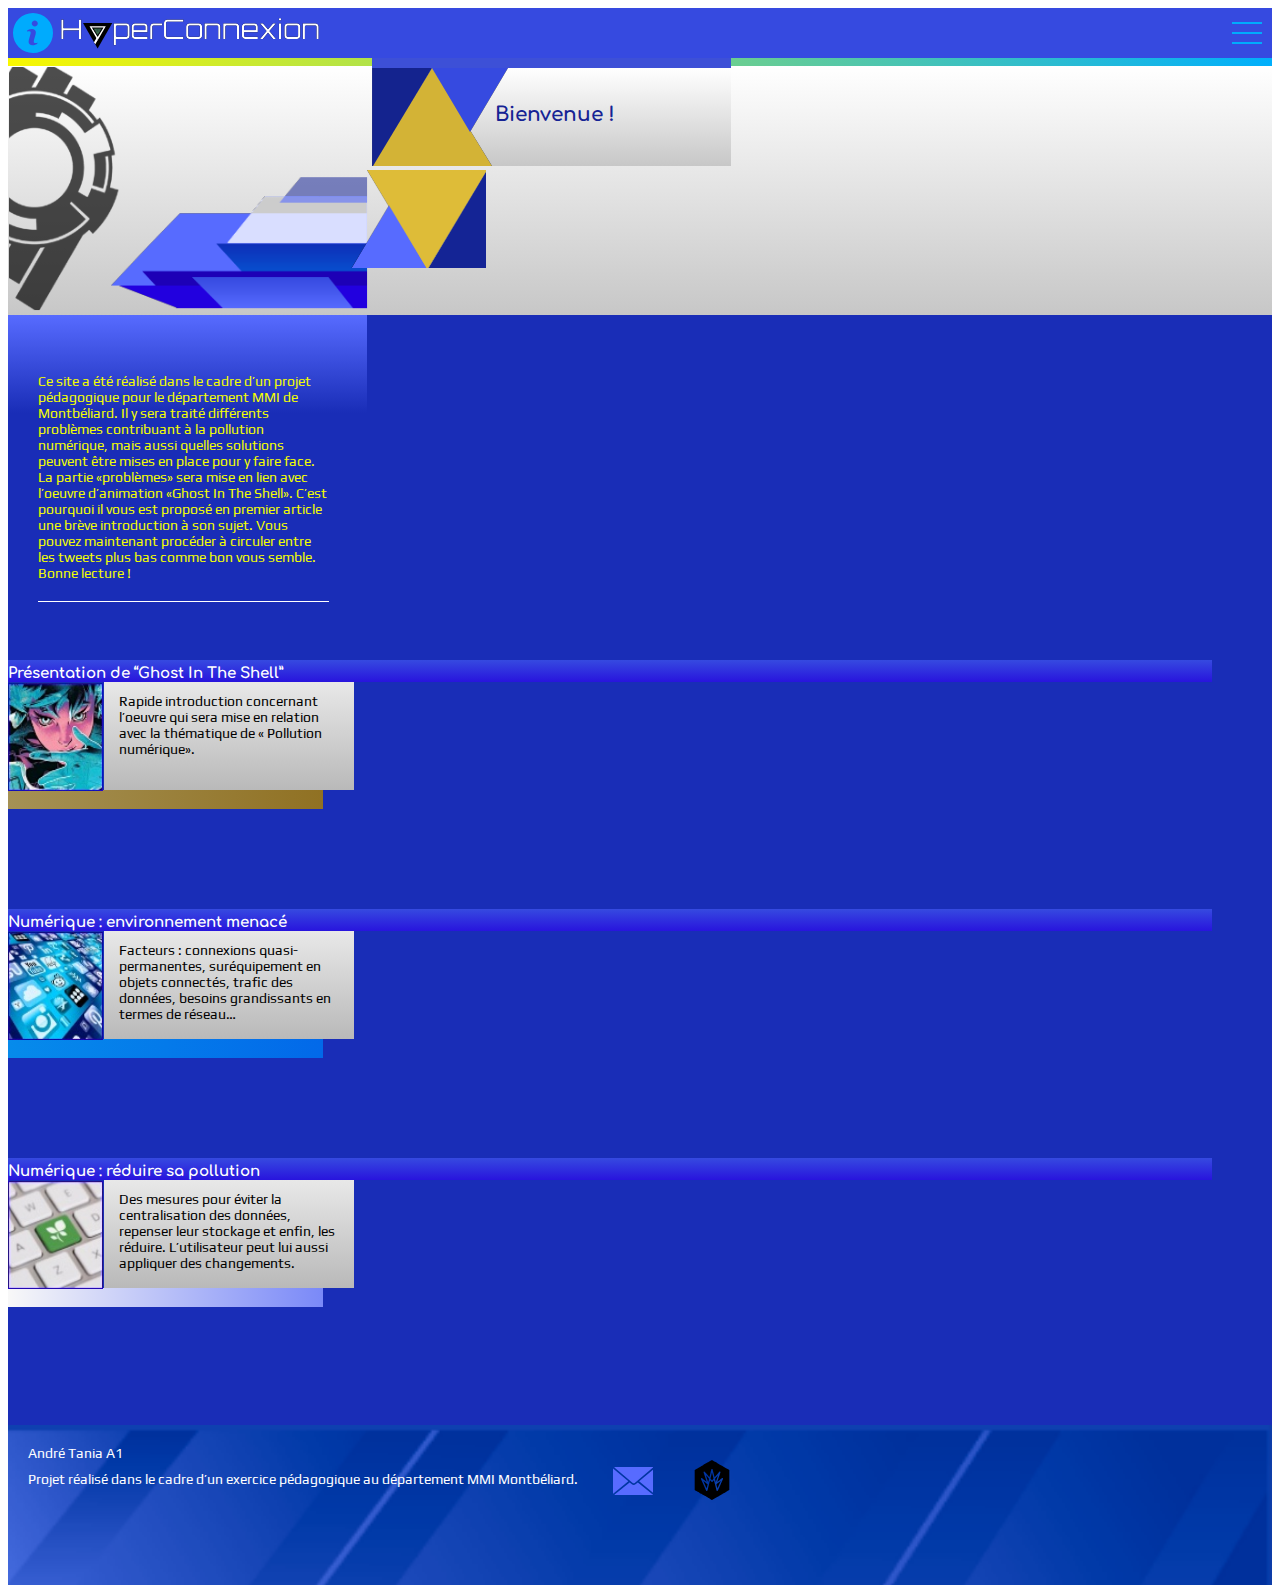
==== commit e63f20ee: "ajout favicon" ====
--- a/index.html
+++ b/index.html
@@ -9,6 +9,7 @@
     <link rel="stylesheet" href="css/mescss/typography.css">
     <link rel="stylesheet" href="css/mescss/menu.css">
     <link rel="stylesheet" href="css/mescss/mise-en-page-accueil.css">
+    <link rel="shortcut icon" type="image/png" href="img/motoko_kusanagi.png"/>
     <title> HyperConnexion - Projet S1 </title>
 </head>
 <body>
--- a/css/mescss/mise-en-page-accueil.css
+++ b/css/mescss/mise-en-page-accueil.css
@@ -82,6 +82,7 @@
     vertical-align: top;
     margin-left: -22px;
     height: 98px;
+
 
 }
 
@@ -263,7 +264,7 @@
 }
 
 a.contact {
-    padding-top: 25px;
+    padding-top: 19px;
     margin-left: 15px;
 }
 
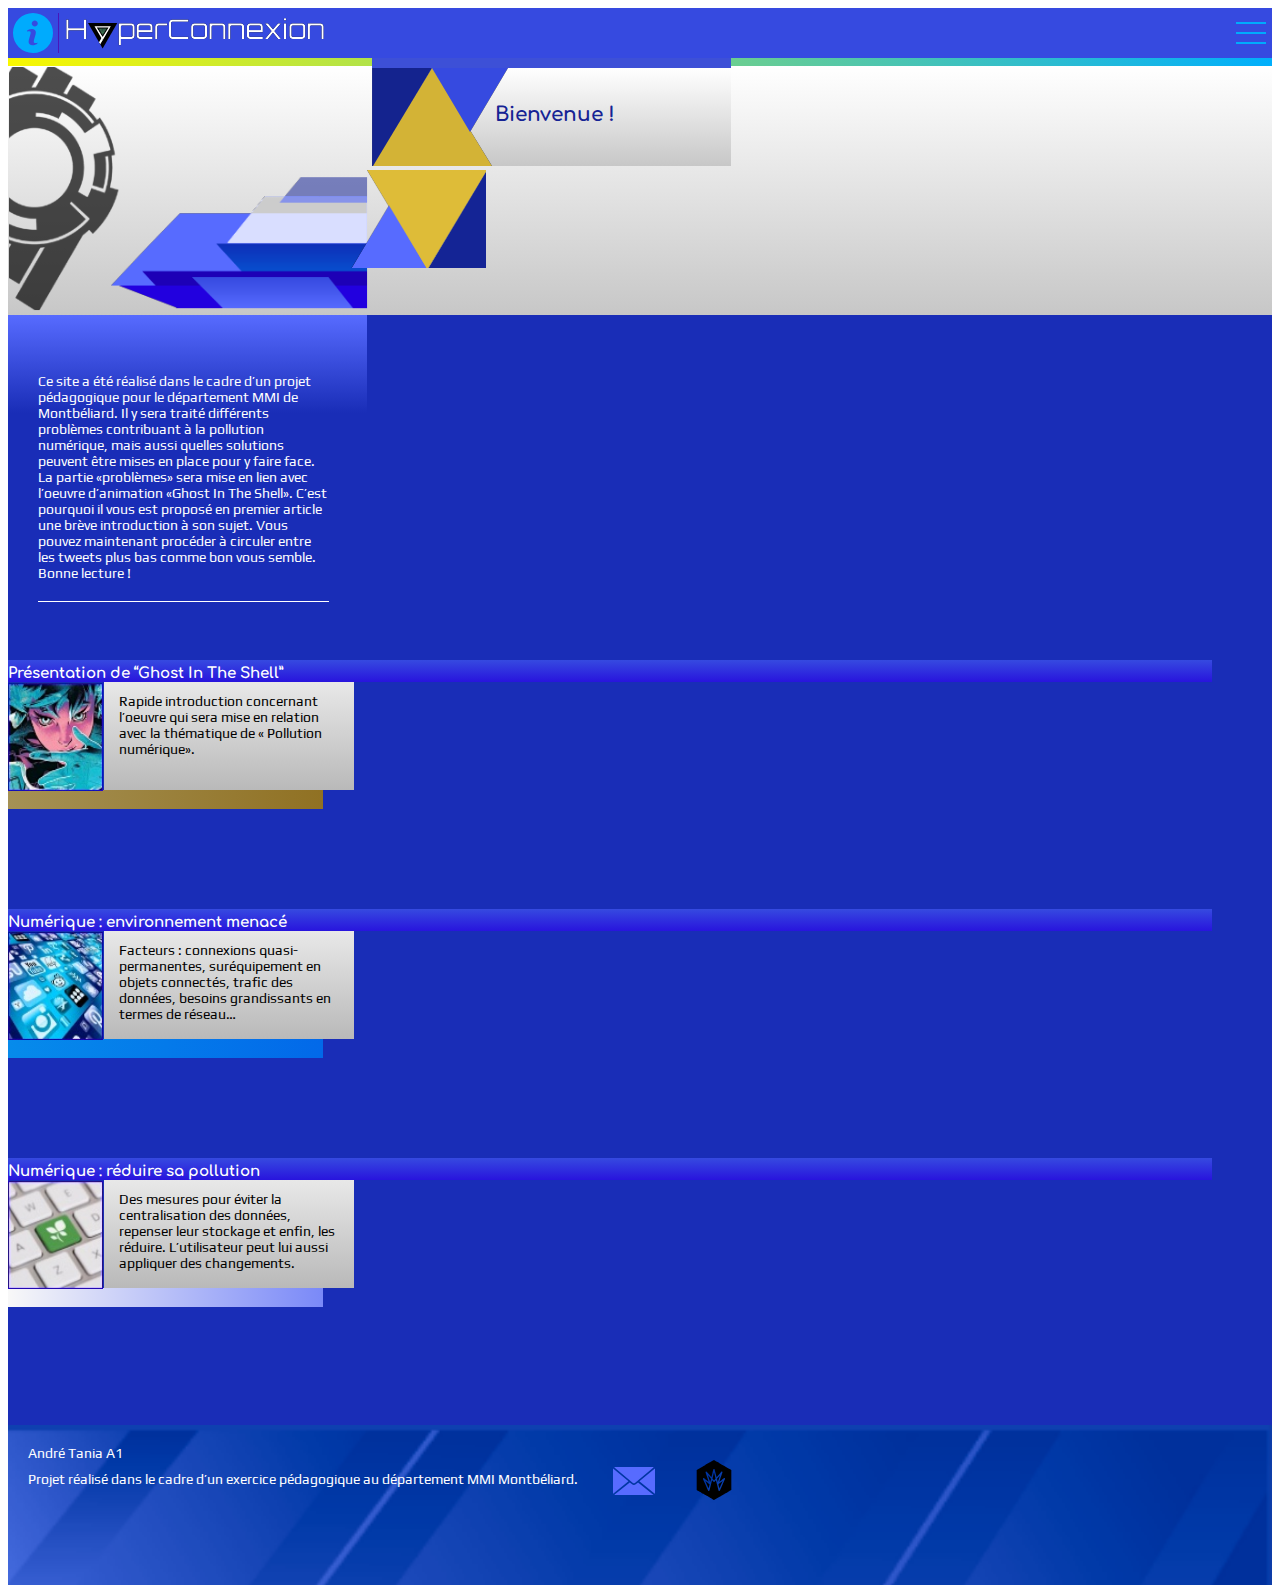
==== commit 8af11546: "petites modifications" ====
--- a/index.html
+++ b/index.html
@@ -23,9 +23,9 @@
     <nav class="menu">
         <ul>
             <li><a href="index.html">Accueil <i class="fa fa-home" aria-hidden="true"></i></a></li>
-            <li><a href="article-intro.html">Article introductif <i class="fa fa-file-text" aria-hidden="true"></i></a></li>
-            <li><a href="article-pbs.html">Article problèmes <i class="fa fa-file-text" aria-hidden="true"></i></a></li>
-            <li><a href="article-solutions.html">Article solutions <i class="fa fa-file-text" aria-hidden="true"></i></a></li>
+            <li><a href="article-intro.html">Introduction <i class="fa fa-file-text" aria-hidden="true"></i></a></li>
+            <li><a href="article-pbs.html">Les nouvelles menaces <br>de l'environnement <i class="fa fa-file-text" aria-hidden="true"></i></a><br></li>
+            <li><a href="article-solutions.html">Limiter la pollution <br>numérique <i class="fa fa-file-text" aria-hidden="true"></i></a><br></li>
             <li><a href="a-propos.html">A propos <i class="fa fa-question-circle" aria-hidden="true"></i></a></li>
             <li><a href="contact.html">Contact <i class="fa fa-at" aria-hidden="true"></i></a></li>
         </ul>
--- a/css/mescss/menu.css
+++ b/css/mescss/menu.css
@@ -3,13 +3,11 @@
     height: 30px;
     position: absolute;
     top: 18px;
-    right: 18px;
+    right: 14px;
     display: flex;
     align-items: center;
     justify-content: center;
     z-index: 2;
-
-
 
 }
 
@@ -48,7 +46,7 @@
 .menu {
 
     background-color: #1428B1;
-    background-image: url(../img/Menu/fond.png);
+    background-image: url(../img/Menu/fond.jpg);
     background-size: cover;
     width: 375px;
 
--- a/css/mescss/mise-en-page-accueil.css
+++ b/css/mescss/mise-en-page-accueil.css
@@ -6,15 +6,21 @@
     text-indent: -9999px;
     background-repeat: no-repeat;
     background-position: center;
-    padding-right: 5px;
-
+    padding-right: 0;
 }
 
 .infos {
     float: left;
-    width: 38px;
-    height: 38px;
     margin: 5px;
+    border-right: 1px solid #4816BB;
+    height: 40px;
+    padding-right: 5px;
+
+}
+
+img.infos{
+    width: 31px;
+    height: 31px;
 
 }
 
@@ -119,7 +125,7 @@
     margin-left: 30px;
     margin-right: 30px;
     margin-top: -40px;
-    color: #F5FF00;
+    color: white;
     font-family: 'Play', sans-serif;
     font-size: 14px;
 
@@ -206,7 +212,7 @@
 footer {
     width: 100%;
     height: 160px;
-    background-image: url(../img/Footer/pattern.png);
+    background-image: url(../img/Footer/pattern.jpg);
     background-size: cover;
 
 
@@ -253,8 +259,8 @@
     background-image: url(../img/Footer/mail.svg);
     text-indent: -9999px;
     background-repeat: no-repeat;
-    width: 40px;
-    height: 40px;
+    width: 42px;
+    height: 29px;
 }
 
 .mmi img {
